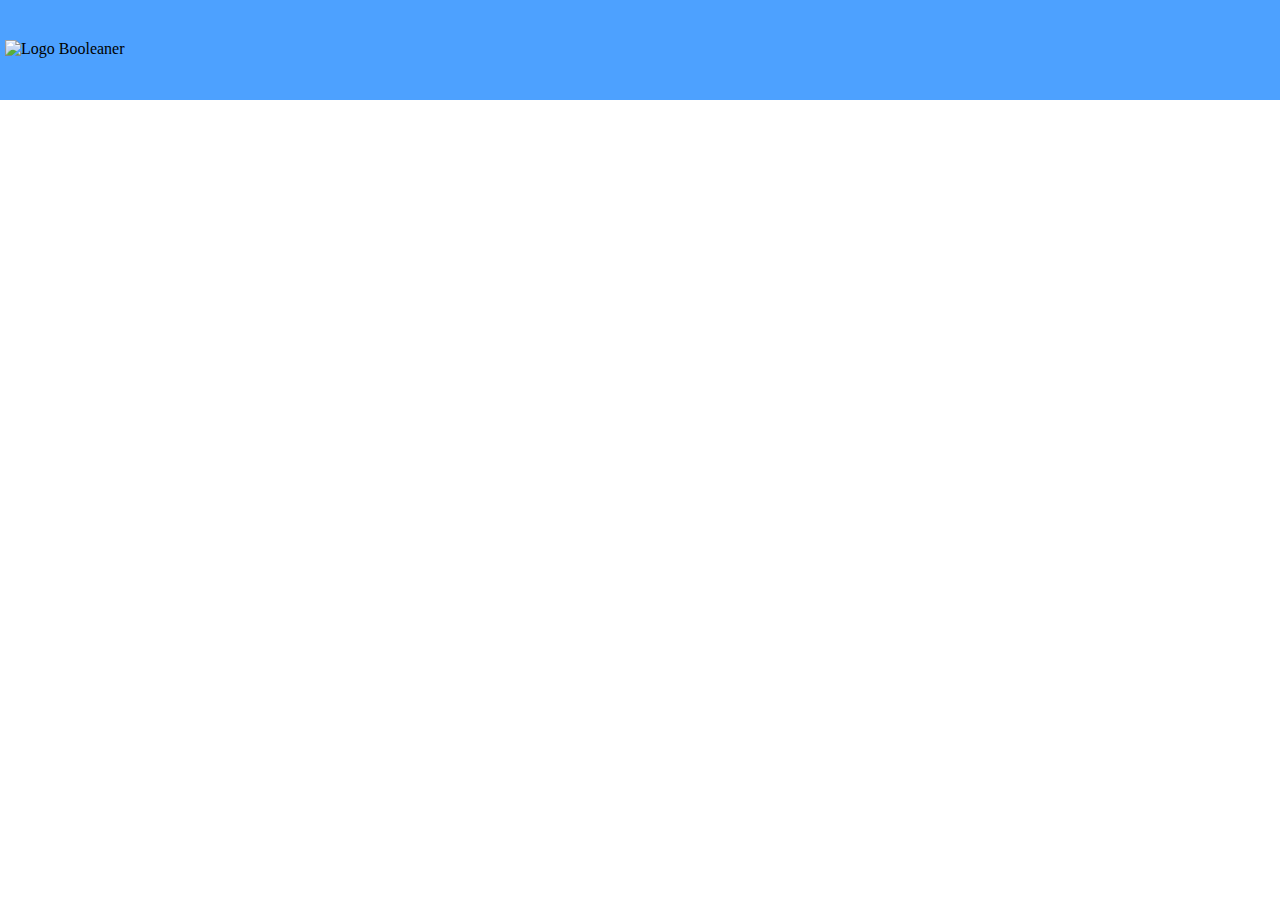
==== index.html @ 5cb5b14c "finalizzazione header" ====
<!DOCTYPE html>
<html lang="en">
<head>
    <meta charset="UTF-8">
    <meta http-equiv="X-UA-Compatible" content="IE=edge">
    <meta name="viewport" content="width=device-width, initial-scale=1.0">
    <link rel="stylesheet" href="css/style.css">
    <title>Booleaner</title>
</head>
<body>
    <!-- Intestazione -->
    <header>
       <img id="logo" src="img/logo.svg" alt="Logo Booleaner">    
    </header> 
       <!-- Parte Principale -->
    <main>

    </main>
    <!-- Footer -->
    <footer>

    </footer>
</body>
</html>
---- css/style.css ----
/* Regole generali */
*{
    margin: 0;
    padding: 0;
}
/* Regole header */
header {
    background-color: #4da1ff;
    height: 100px;
    background-image: url(../img/pattern.png);
    background-size: 400px;
    background-position-x: 70px;
}
/* Regole logo */
#logo {
    padding-top: 40px;
    padding-left: 5px;
    width: 190px;
}
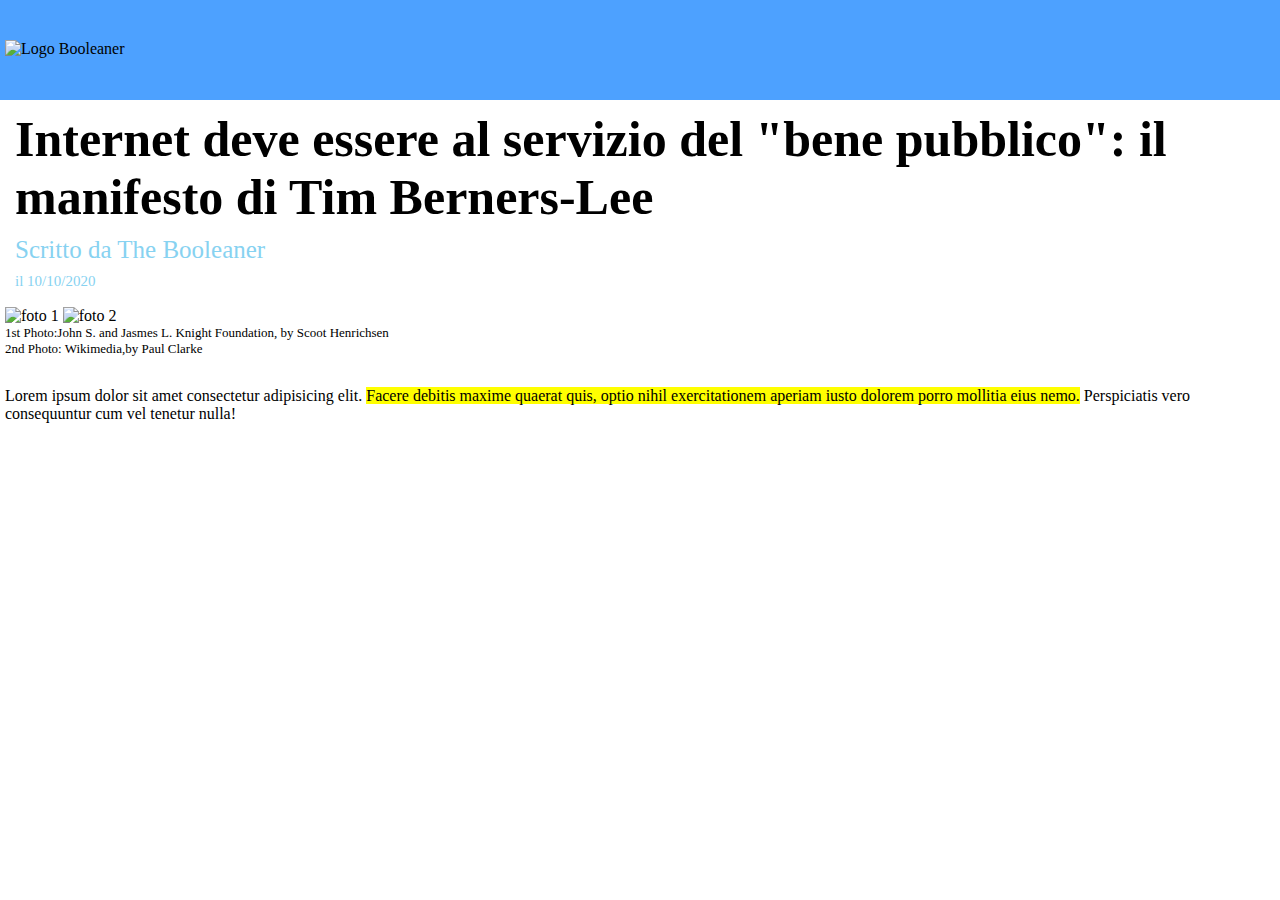
==== commit 2c355894: "creazione paragrafo evidenziato" ====
--- a/index.html
+++ b/index.html
@@ -14,7 +14,20 @@
     </header> 
        <!-- Parte Principale -->
     <main>
-
+        <!-- Titolo Principale -->
+        <section>
+            <h1>Internet deve essere al servizio del "bene pubblico": il <br> manifesto di Tim Berners-Lee </h1>
+            <p id="dati-scrittore">Scritto da The Booleaner <br>
+                <span id="data">il 10/10/2020</span>
+            </p>
+            <img class="tim" src="img/tim-1.jpg" alt="foto 1">
+            <img class="tim" src="img/tim-2.jpg" alt="foto 2">
+            <p id="credit">1st Photo:John S. and Jasmes L. Knight Foundation, by Scoot Henrichsen <br>2nd Photo: Wikimedia,by Paul Clarke</p>
+        </section>
+        <!-- Articolo -->
+        <section>
+            <p id="articolo">Lorem ipsum dolor sit amet consectetur adipisicing elit. <span class="evidenziatore">Facere debitis maxime quaerat quis, optio nihil exercitationem aperiam iusto dolorem porro mollitia eius nemo.</span> Perspiciatis vero consequuntur cum vel tenetur nulla!</p>
+        </section>
     </main>
     <!-- Footer -->
     <footer>
--- a/css/style.css
+++ b/css/style.css
@@ -11,9 +11,41 @@
     background-size: 400px;
     background-position-x: 70px;
 }
-/* Regole logo */
+/* regole logo */
 #logo {
     padding-top: 40px;
     padding-left: 5px;
     width: 190px;
+}
+/* regole main */
+main{
+    padding-left: 5px;
+}
+section h1  {
+    font-size: 50px;
+    }
+#dati-scrittore{
+    color: #87d2f1;
+    font-size:  25px;
+}
+section h1 , #dati-scrittore{
+    padding-top: 10px;
+    padding-left: 10px;
+}
+#data{
+    font-size: 15px;
+}
+.tim{
+    padding-top: 15px;
+   
+}
+#credit{
+    font-size: 13px;
+ 
+}
+.evidenziatore{
+    background-color: yellow;
+}
+section #articolo {
+    padding-top: 30px;
 }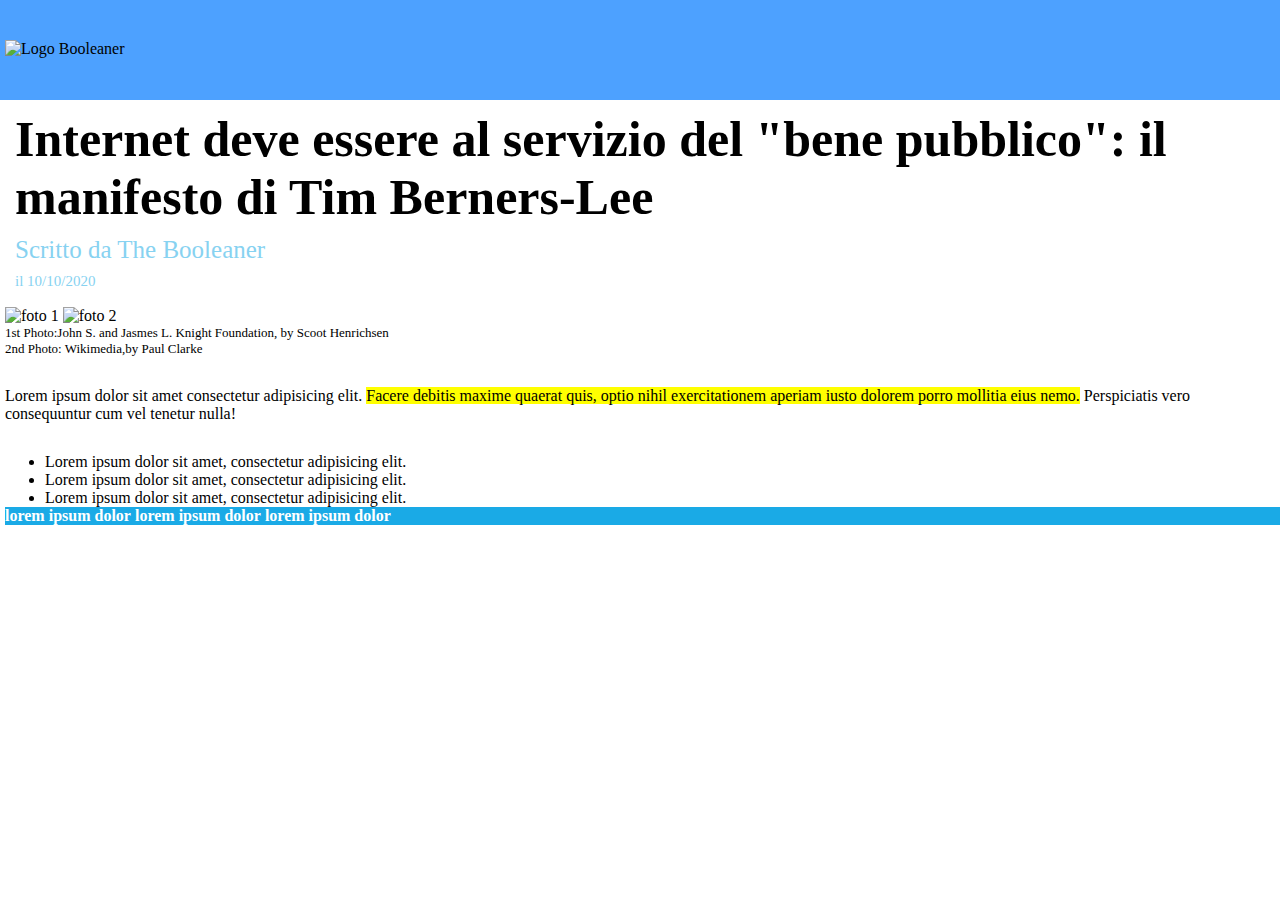
==== commit c0682a06: "modificA" ====
--- a/index.html
+++ b/index.html
@@ -27,6 +27,30 @@
         <!-- Articolo -->
         <section>
             <p id="articolo">Lorem ipsum dolor sit amet consectetur adipisicing elit. <span class="evidenziatore">Facere debitis maxime quaerat quis, optio nihil exercitationem aperiam iusto dolorem porro mollitia eius nemo.</span> Perspiciatis vero consequuntur cum vel tenetur nulla!</p>
+            <ul>
+                <li>
+                    Lorem ipsum dolor sit amet, consectetur adipisicing elit.
+                </li>
+                <li>
+                    Lorem ipsum dolor sit amet, consectetur adipisicing elit.
+                </li>
+                <li>
+                    Lorem ipsum dolor sit amet, consectetur adipisicing elit.
+                </li>
+            </ul>
+        </section>
+        
+        <!-- Tabella -->
+        <section class="thead">
+            <div class="row blue">
+                lorem ipsum dolor
+            </div>
+            <div class="row blue">
+                lorem ipsum dolor
+            </div>
+            <div class="row blue">
+                lorem ipsum dolor
+            </div>
         </section>
     </main>
     <!-- Footer -->
--- a/css/style.css
+++ b/css/style.css
@@ -1,7 +1,7 @@
 /* Regole generali */
 *{
     margin: 0;
-    padding: 0;
+   
 }
 /* Regole header */
 header {
@@ -46,6 +46,23 @@
 .evidenziatore{
     background-color: yellow;
 }
-section #articolo {
+section #articolo , ul {
     padding-top: 30px;
-}+}
+ .row {
+    display: inline-block;
+}
+.blue{
+    font-weight: bold;
+    color: white;
+}
+
+
+.thead{
+    background-color: #1aaae6;
+}
+    
+  
+  
+   
+   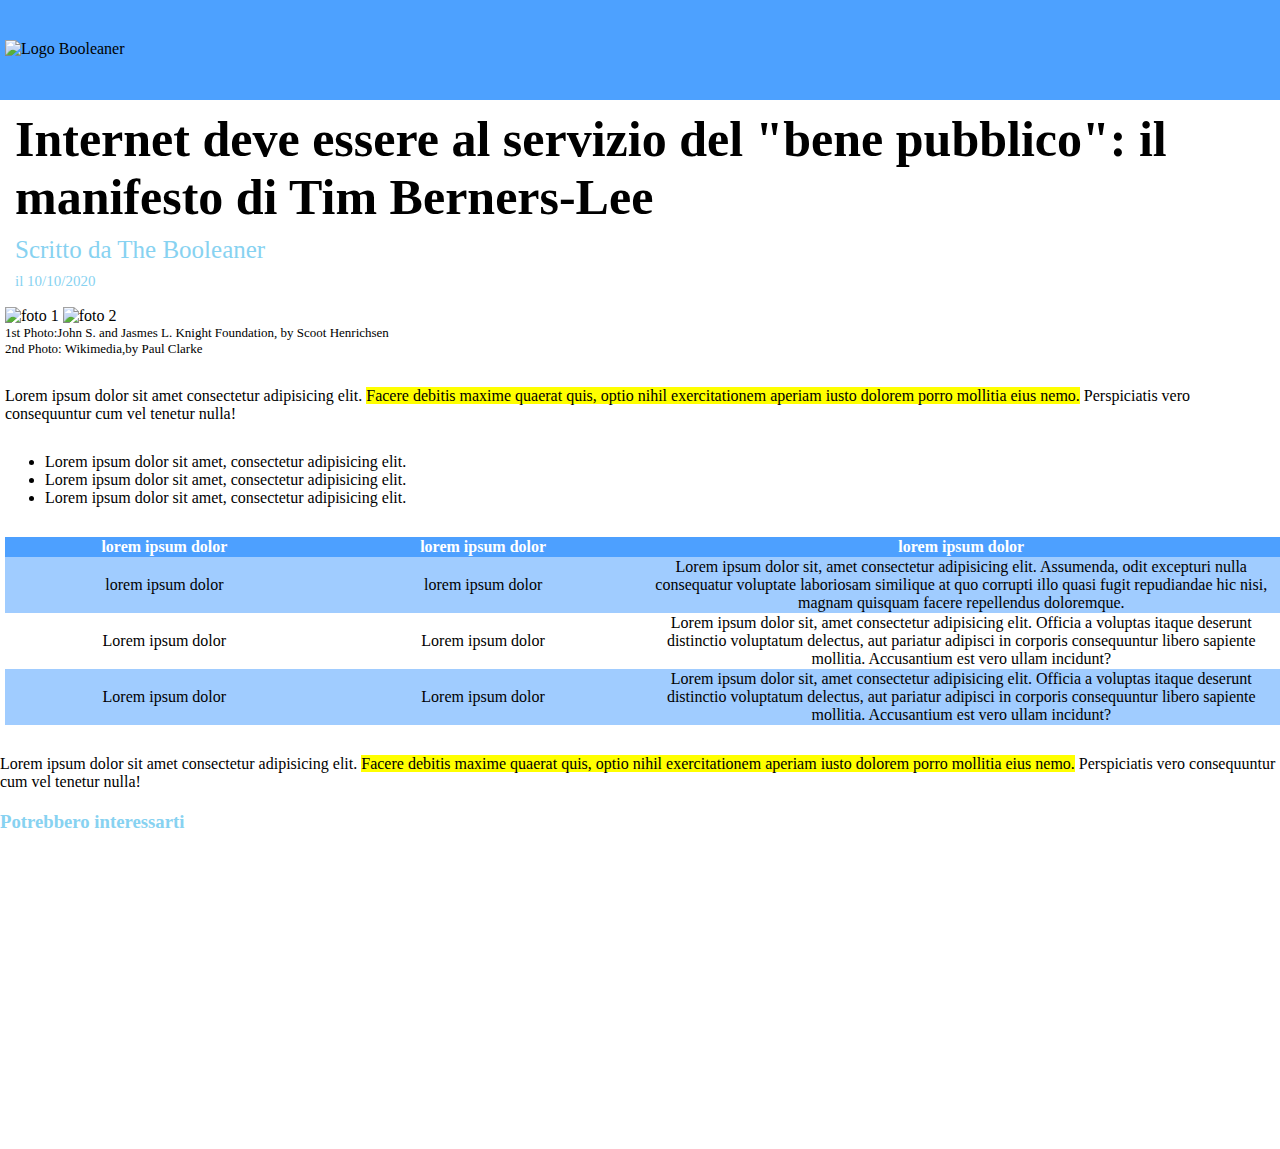
==== commit eedbfc0e: "creazione footer" ====
--- a/index.html
+++ b/index.html
@@ -41,20 +41,42 @@
         </section>
         
         <!-- Tabella -->
-        <section class="thead">
-            <div class="row blue">
-                lorem ipsum dolor
-            </div>
-            <div class="row blue">
-                lorem ipsum dolor
-            </div>
-            <div class="row blue">
-                lorem ipsum dolor
-            </div>
+        <section>
+          <table>
+            <thead >
+               <tr>
+                <th>lorem ipsum dolor</th>
+                <th>lorem ipsum dolor</th>
+                <th>lorem ipsum dolor</th>
+               </tr>
+            </thead>
+            <tbody>
+                <td>lorem ipsum dolor</td>
+                <td>lorem ipsum dolor</td>
+                <td>Lorem ipsum dolor sit, amet consectetur adipisicing elit. Assumenda, odit excepturi nulla consequatur voluptate laboriosam similique at quo corrupti illo quasi fugit repudiandae hic nisi, magnam quisquam facere repellendus doloremque.</td>
+                <tr>
+                    <td>Lorem ipsum dolor</td>
+                    <td>Lorem ipsum dolor</td>
+                    <td>Lorem ipsum dolor sit, amet consectetur adipisicing elit. Officia a voluptas itaque deserunt distinctio voluptatum delectus, aut pariatur adipisci in corporis consequuntur libero sapiente mollitia. Accusantium est vero ullam incidunt?</td>
+                </tr>
+                <tr>
+                    <td>Lorem ipsum dolor</td>
+                    <td>Lorem ipsum dolor</td>
+                    <td>Lorem ipsum dolor sit, amet consectetur adipisicing elit. Officia a voluptas itaque deserunt distinctio voluptatum delectus, aut pariatur adipisci in corporis consequuntur libero sapiente mollitia. Accusantium est vero ullam incidunt?</td>
+                </tr>
+            </tbody>
+          </table>
         </section>
     </main>
     <!-- Footer -->
     <footer>
+    <section>
+        <p id="articolo">Lorem ipsum dolor sit amet consectetur adipisicing elit. <span class="evidenziatore">Facere debitis maxime quaerat quis, optio nihil exercitationem aperiam iusto dolorem porro mollitia eius nemo.</span> Perspiciatis vero consequuntur cum vel tenetur nulla!</p>
+        <h3>Potrebbero interessarti</h3>
+        <div id="image"> <span class="scritta">lorem ipsum dolor</span></div>
+        <div id="image-1"> <span class="scritta">lorem ipsum dolor</span></div>
+
+    </section>        
 
     </footer>
 </body>
--- a/css/style.css
+++ b/css/style.css
@@ -49,20 +49,47 @@
 section #articolo , ul {
     padding-top: 30px;
 }
- .row {
-    display: inline-block;
+table{
+    border-spacing: 0px;
+    margin-top: 30px;
 }
-.blue{
-    font-weight: bold;
+thead {
+    border: 0px;
+    background-color: #4da1ff;
     color: white;
 }
-
-
-.thead{
-    background-color: #1aaae6;
+tr:nth-child(odd){
+    background-color: #4da0ff88;
 }
-    
+td:last-child{
+    width: 50%;
+}
+td{
+    text-align: center;
+}
+    /* regole footer */
+h3{
+    color: #87d2f1;
+    padding-top: 20px
+}
+#image  ,#image-1{
+    width: 215px;
+    height: 143px;
+     background-size: contain;
+     margin-top: 15px;
+}
+.scritta {
+    color: white;
+    font-size: 20px;
+    padding-left: 5px;
+    margin-top: 5px;
+    font-weight: bold;
+}
   
-  
-   
+#image{
+    background-image: url(../img/monitor.jpg);
+}
+#image-1{
+    background-image: url(../img/graph.jpg);
+}
    